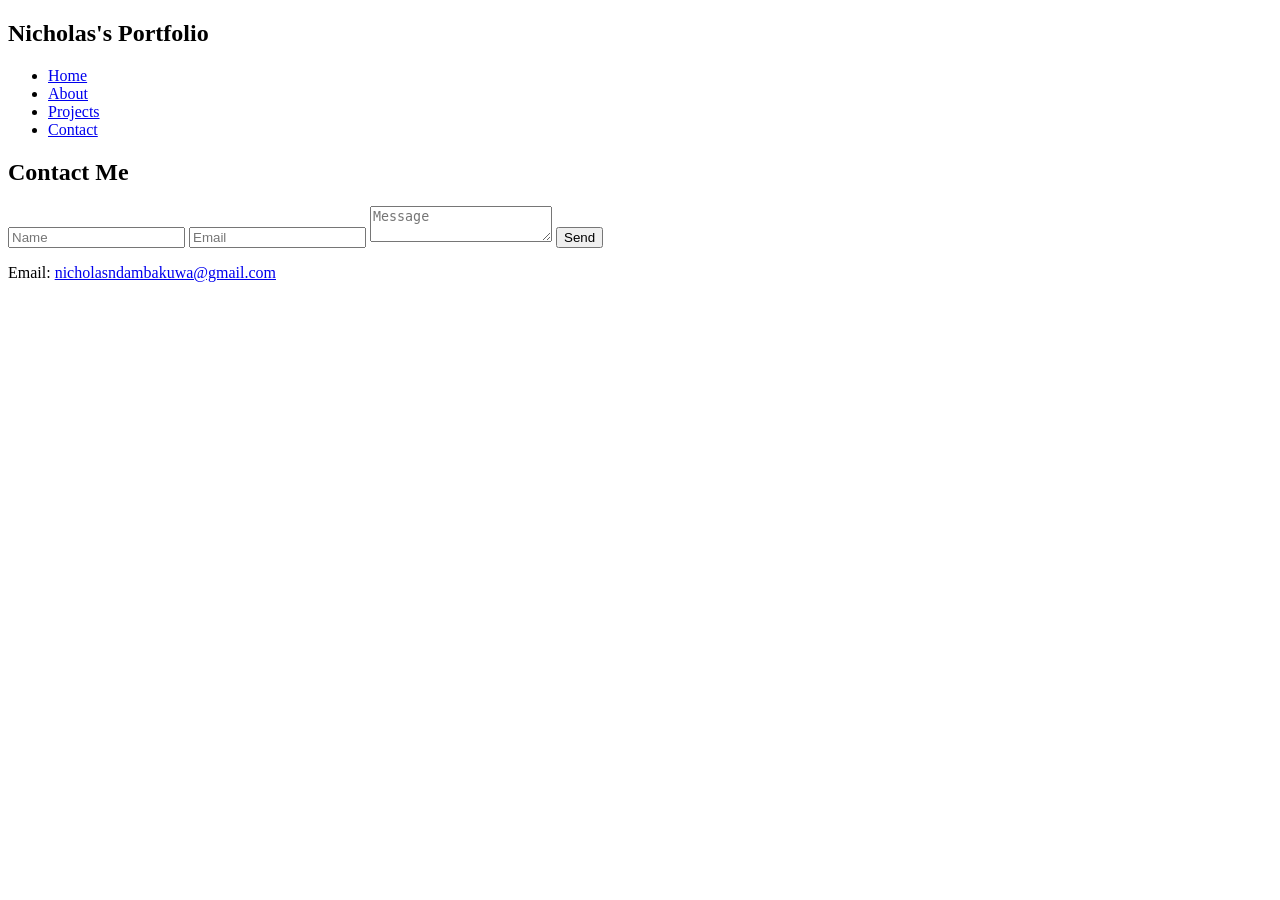
==== contacts.html @ 1f75dfce "Rename Contacts page.html to contacts.html" ====
<!DOCTYPE html>
<html lang="en">
<head>
    <meta charset="UTF-8">
    <meta name="viewport" content="width=device-width, initial-scale=1.0">
    <title>Contact</title>
    <link rel="stylesheet" href="style.css">
</head>
<body>

<header>
    <nav>
        <h1>Nicholas's Portfolio</h1>
        <ul>
            <li><a href="index.html">Home</a></li>
            <li><a href="about.html">About</a></li>
            <li><a href="projects.html">Projects</a></li>
            <li><a href="contact.html">Contact</a></li>
        </ul>
    </nav>
</header>

<section>
    <h2>Contact Me</h2>

    <form>
        <input type="text" placeholder="Name" required>
        <input type="email" placeholder="Email" required>
        <textarea placeholder="Message" required></textarea>
        <button type="submit">Send</button>
    </form>

    <p>Email: <a href="mailto:nicholasndambakuwa@gmail.com">nicholasndambakuwa@gmail.com</a></p>
</section>

</body>
</html>
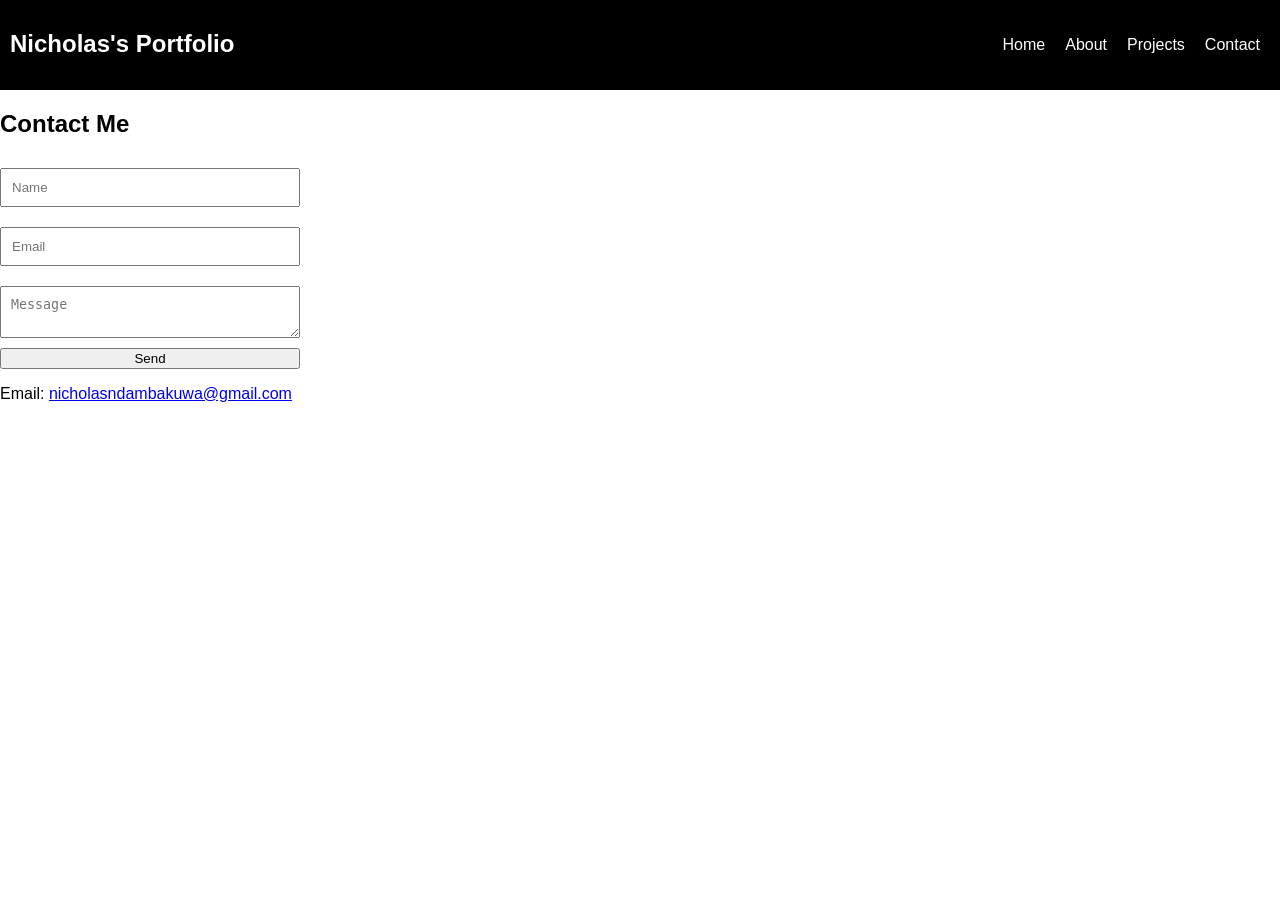
==== commit 98a3a7b2: "Update contacts.html" ====
--- a/contacts.html
+++ b/contacts.html
@@ -15,7 +15,7 @@
             <li><a href="index.html">Home</a></li>
             <li><a href="about.html">About</a></li>
             <li><a href="projects.html">Projects</a></li>
-            <li><a href="contact.html">Contact</a></li>
+            <li><a href="contacts.html">Contact</a></li>
         </ul>
     </nav>
 </header>
--- a/style.css
+++ b/style.css
@@ -0,0 +1,81 @@
+body {
+    font-family: Arial;
+    margin: 0;
+}
+
+nav {
+    display: flex;
+    justify-content: space-between;
+    background: black;
+    color: white;
+    padding: 10px;
+}
+
+nav ul {
+    display: flex;
+    list-style: none;
+}
+
+nav ul li {
+    margin: 10px;
+}
+
+nav a {
+    color: white;
+    text-decoration: none;
+}
+
+.hero {
+    text-align: center;
+    padding: 50px;
+}
+
+.hero img {
+    width: 150px;
+    border-radius: 50%;
+}
+
+.btn {
+    background: blue;
+    color: white;
+    padding: 10px 20px;
+    display: inline-block;
+    margin-top: 10px;
+}
+
+.grid {
+    display: grid;
+    grid-template-columns: repeat(auto-fit, minmax(250px, 1fr));
+    gap: 20px;
+}
+
+.card {
+    border: 1px solid #ccc;
+    padding: 10px;
+}
+
+form {
+    display: flex;
+    flex-direction: column;
+    width: 300px;
+}
+
+form input, form textarea {
+    margin: 10px 0;
+    padding: 10px;
+}
+/* This makes all project images fit their boxes */
+.card img {
+    width: 100%;
+    height: 200px; /* You can change this height to whatever looks best */
+    object-fit: cover; /* This crops the image to fill the space without stretching */
+    border-radius: 8px;
+}
+
+/* This organizes the projects into a neat row/grid */
+.grid {
+    display: grid;
+    grid-template-columns: repeat(auto-fit, minmax(300px, 1fr));
+    gap: 20px;
+    padding: 20px;
+}
